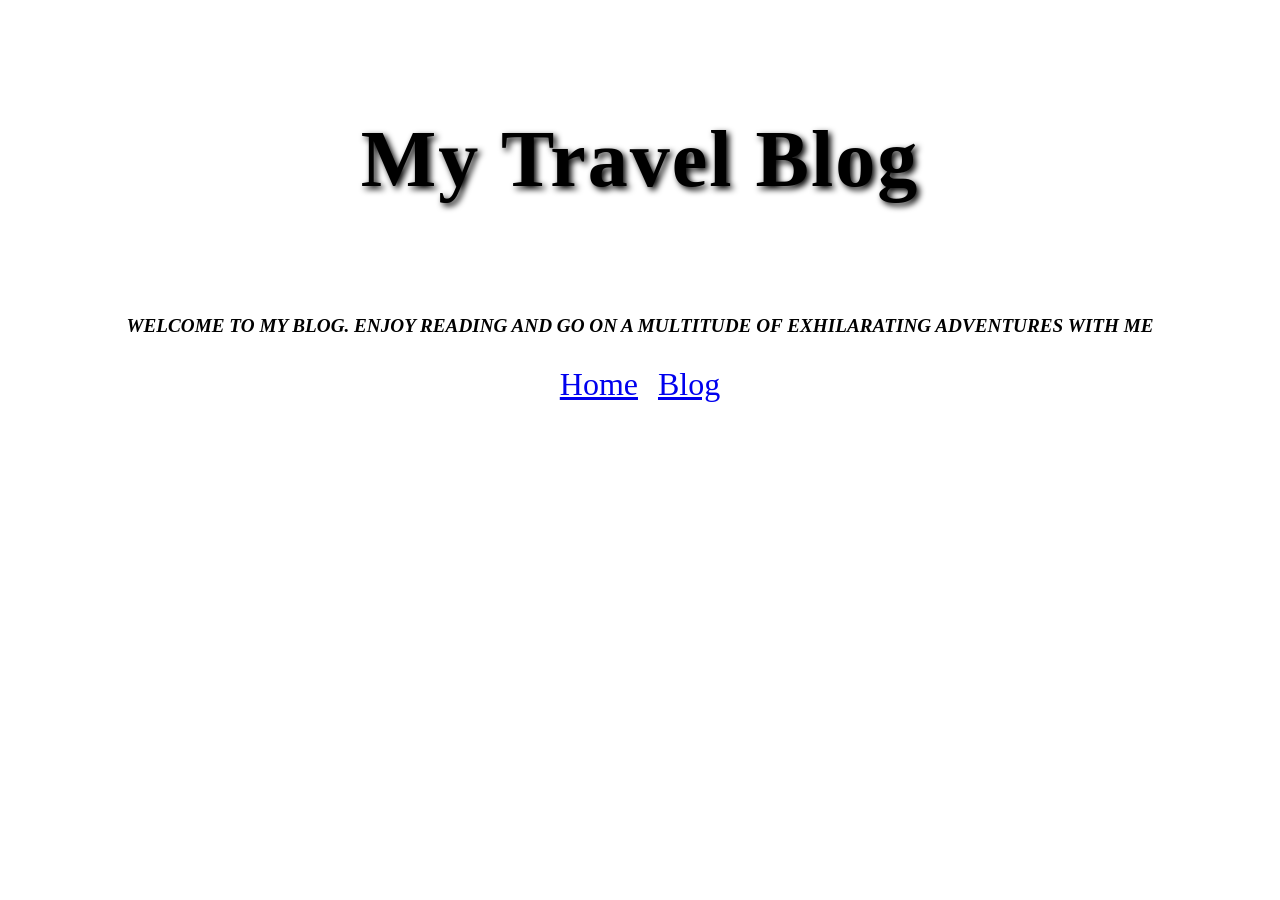
==== index.html @ 8ac2decf "added colour" ====
<!DOCTYPE html>
<html lang="en">
<head>
    <meta charset="UTF-8">
    <meta name="viewport" content="width=device-width, initial-scale=1.0">
    <title>Travel</title>
     <link rel="stylesheet" href="./style.css">
</head>
<body background-color="lightblue">

    <h1>My Travel Blog</h1>
    <p><i>WELCOME TO MY BLOG. ENJOY READING AND GO ON A MULTITUDE OF EXHILARATING ADVENTURES WITH ME</i></p>

<footer>
    <nav class="content" >
         <a href="index.html">Home</a>
         <a href="blog.html">Blog</a>
</nav>
</footer>
</body>
</html>
---- style.css ----
body {
  background-image: url("c:\Users\USER\Downloads\FAWN\Portfolio\assests\videos\aeroplane.jpg");
  background-repeat: no-repeat;
  background-position: right top;
  background-attachment: fixed;
}


h1{ font-weight: 900;
    font-family: 'Times New Roman', Times, serif;
    text-align: center;
    padding: 60px 20px;
    margin-bottom: 40px;
    text-shadow: 3px 3px 6px;
    letter-spacing: 2px;
    font-size :5rem; 
}
 p{ text-align: center;
    font-size: larger;
    font-family: 'Times New Roman', Times, serif;
    font-weight: bolder;
    font-display: fallback;
    padding: 10px;
}
  .content{display: flex;
    justify-content: center;
    gap: 20px;
    font-size: xx-large;
    text-decoration-color: black;
}
h2{
    text-align: center; 
    margin-bottom: 40px; 
    color: #333;
    font-size: xx-large;
}

/* Grid layout for blog posts */
.grid{
  display: grid;
  grid-template-columns: repeat(3, 1fr);
  gap: 20px;
  max-width: 1100px;
  margin: 0 auto 40px;
  padding: 0 20px;
}

.card{
  background: rgba(255,255,255,0.92);
  padding: 12px;
  border-radius: 8px;
  box-shadow: 0 6px 18px rgba(0,0,0,0.08);
  display: flex;
  flex-direction: column;
  align-items: center;
  text-align: center;
}

.post-image{
  width: 100%;
  height: 200px;
  object-fit: cover;
  border-radius: 6px;
  margin-bottom: 10px;
}

.Countrydescription p{ margin: 0; padding: 6px 4px; }

@media (max-width: 900px){
  .grid{ grid-template-columns: repeat(2, 1fr); }
}

@media (max-width: 600px){
  .grid{ grid-template-columns: 1fr; }
  .post-image{ height: 180px; }
}
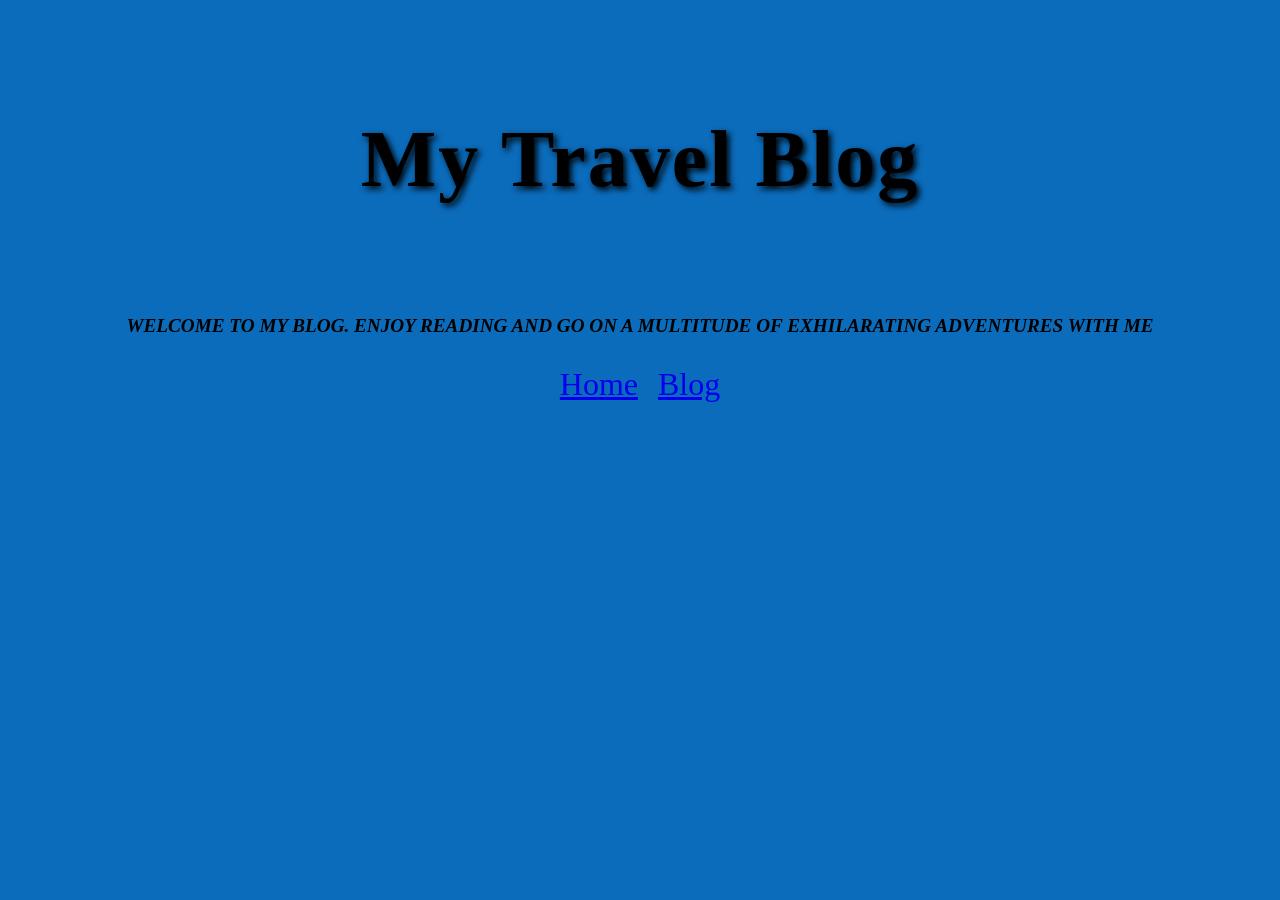
==== commit d6de4f2d: "added comment 1" ====
--- a/index.html
+++ b/index.html
@@ -6,11 +6,9 @@
     <title>Travel</title>
      <link rel="stylesheet" href="./style.css">
 </head>
-<body background-color="lightblue">
-
+<body >
     <h1>My Travel Blog</h1>
     <p><i>WELCOME TO MY BLOG. ENJOY READING AND GO ON A MULTITUDE OF EXHILARATING ADVENTURES WITH ME</i></p>
-
 <footer>
     <nav class="content" >
          <a href="index.html">Home</a>
--- a/style.css
+++ b/style.css
@@ -1,8 +1,6 @@
 body {
-  background-image: url("c:\Users\USER\Downloads\FAWN\Portfolio\assests\videos\aeroplane.jpg");
-  background-repeat: no-repeat;
-  background-position: right top;
-  background-attachment: fixed;
+  
+  background-color: #0b6cbc;
 }
 
 
@@ -73,4 +71,4 @@
 @media (max-width: 600px){
   .grid{ grid-template-columns: 1fr; }
   .post-image{ height: 180px; }
-}
+}
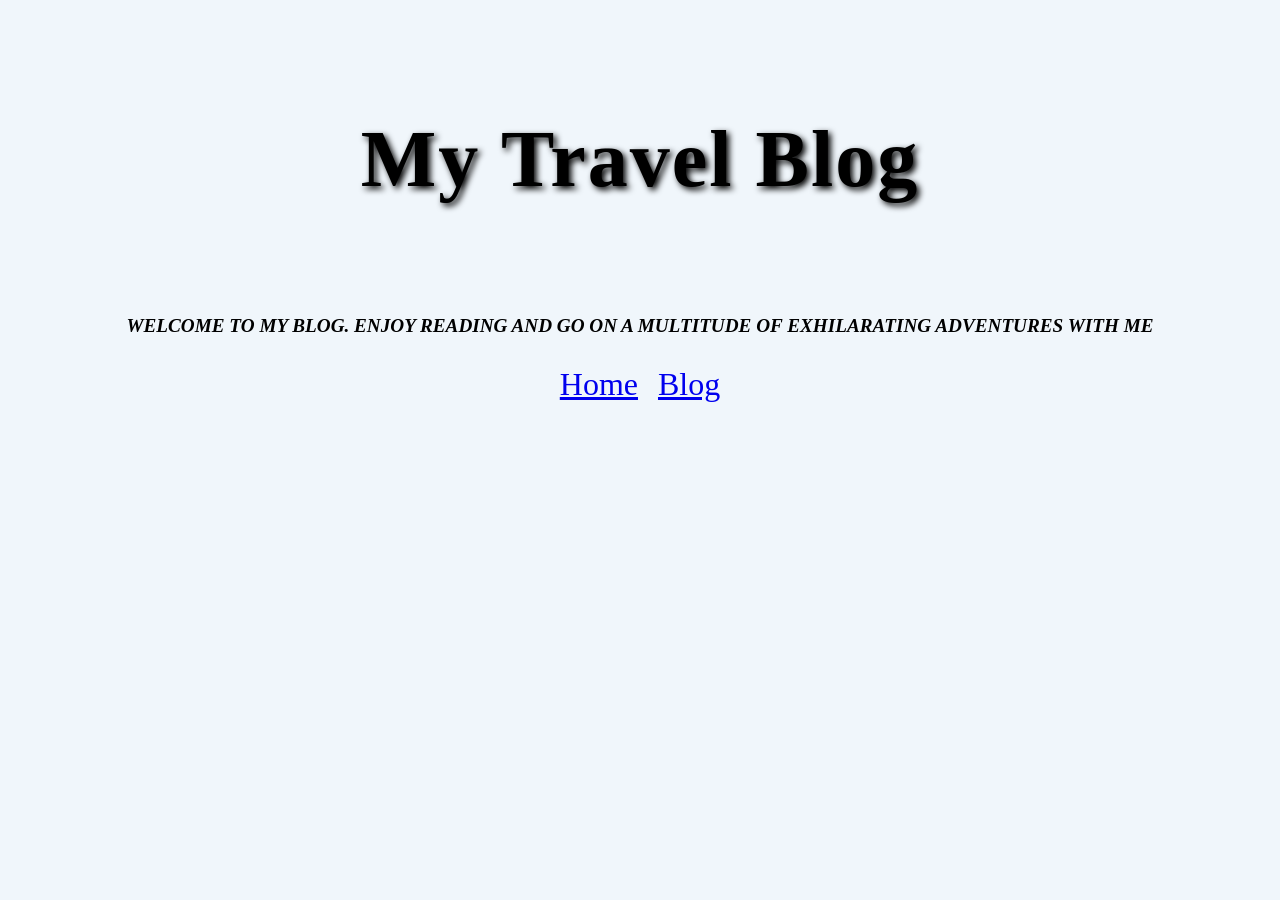
==== commit db3d1c46: "changed comments in css to css comments" ====
--- a/index.html
+++ b/index.html
@@ -7,9 +7,11 @@
      <link rel="stylesheet" href="./style.css">
 </head>
 <body >
+
     <h1>My Travel Blog</h1>
     <p><i>WELCOME TO MY BLOG. ENJOY READING AND GO ON A MULTITUDE OF EXHILARATING ADVENTURES WITH ME</i></p>
 <footer>
+    <!--Navigation Bar-->
     <nav class="content" >
          <a href="index.html">Home</a>
          <a href="blog.html">Blog</a>
--- a/style.css
+++ b/style.css
@@ -1,9 +1,8 @@
 body {
   
-  background-color: #0b6cbc;
+  background-color: #f0f6fb;
 }
-
-
+/* styling homepage */
 h1{ font-weight: 900;
     font-family: 'Times New Roman', Times, serif;
     text-align: center;
@@ -20,12 +19,14 @@
     font-display: fallback;
     padding: 10px;
 }
+
   .content{display: flex;
     justify-content: center;
     gap: 20px;
     font-size: xx-large;
     text-decoration-color: black;
 }
+/* styling footer */
 h2{
     text-align: center; 
     margin-bottom: 40px; 
@@ -33,7 +34,7 @@
     font-size: xx-large;
 }
 
-/* Grid layout for blog posts */
+/* styling blog page */
 .grid{
   display: grid;
   grid-template-columns: repeat(3, 1fr);
@@ -42,7 +43,7 @@
   margin: 0 auto 40px;
   padding: 0 20px;
 }
-
+/* styling blog cards */
 .card{
   background: rgba(255,255,255,0.92);
   padding: 12px;
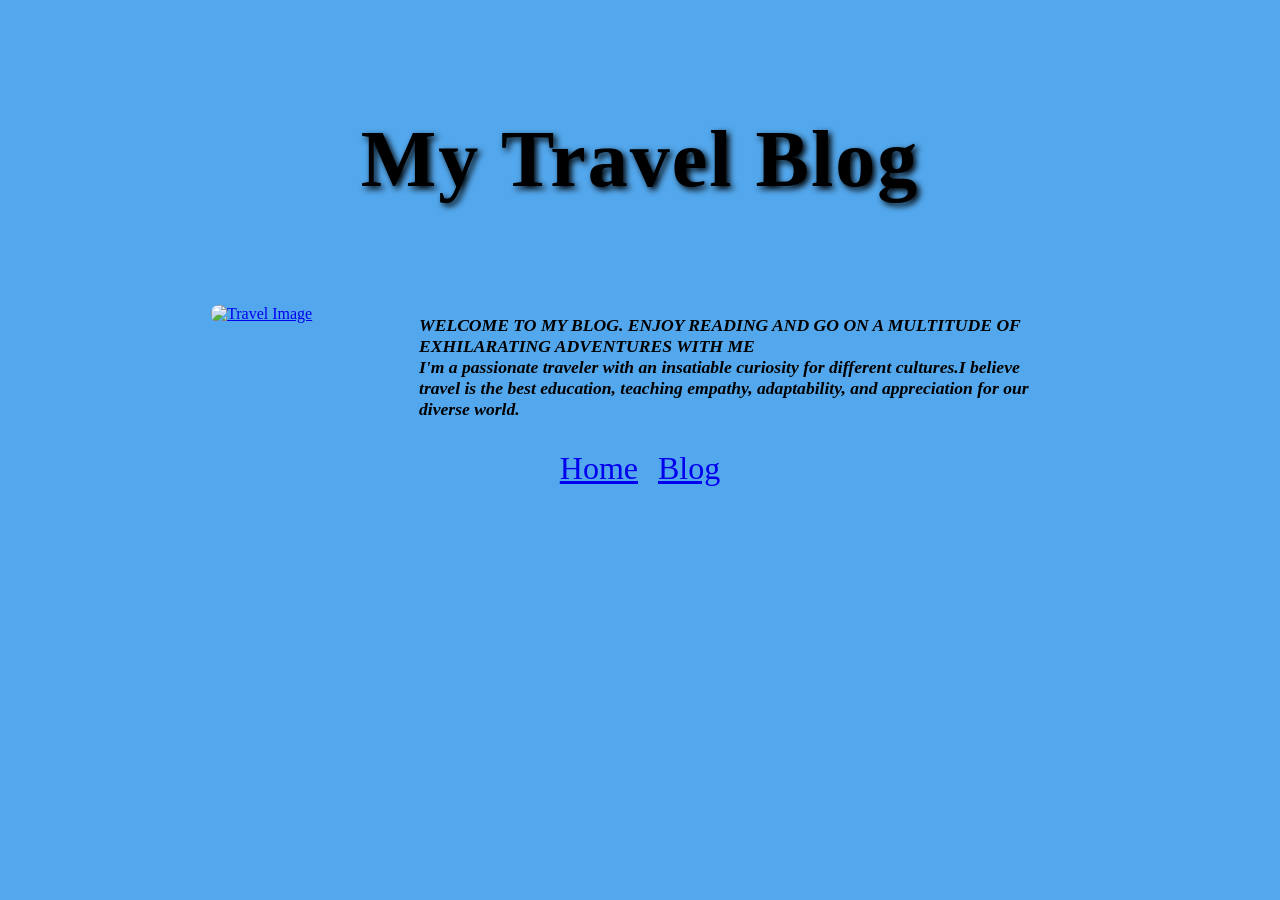
==== commit 75f33d8f: "made an active image link" ====
--- a/index.html
+++ b/index.html
@@ -9,8 +9,16 @@
 <body >
 
     <h1>My Travel Blog</h1>
-    <p><i>WELCOME TO MY BLOG. ENJOY READING AND GO ON A MULTITUDE OF EXHILARATING ADVENTURES WITH ME</i></p>
-<footer>
+
+   <div class="hero-section">
+            <a href="https://i.pinimg.com/1200x/48/9b/4e/489b4e5cc9fc9b3a85ecd4d3ff3d4241.jpg" target="_blank" class="hero-image-link">
+                <img src="https://i.pinimg.com/1200x/48/9b/4e/489b4e5cc9fc9b3a85ecd4d3ff3d4241.jpg" alt="Travel Image" class="hero-image">
+            </a>
+            <p class="hero-text"><i>WELCOME TO MY BLOG. ENJOY READING AND GO ON A MULTITUDE OF EXHILARATING ADVENTURES WITH ME <br>
+                I'm a passionate traveler with an insatiable curiosity for different cultures.I believe travel is the best education, teaching empathy, adaptability, and appreciation for our diverse world.
+            </i></p>
+            
+        </div>
     <!--Navigation Bar-->
     <nav class="content" >
          <a href="index.html">Home</a>
--- a/style.css
+++ b/style.css
@@ -1,6 +1,6 @@
 body {
   
-  background-color: #f0f6fb;
+  background-color: #53a7ec;
 }
 /* styling homepage */
 h1{ font-weight: 900;
@@ -20,7 +20,34 @@
     padding: 10px;
 }
 
-  .content{display: flex;
+.hero-section{display:flex;
+  align-items:flex-start;
+  gap:18px;
+  justify-content:center;
+  padding:0 20px 20px}
+.hero-image{width:180px;
+  height:auto;
+  border-radius:8px;
+  object-fit:cover;
+  display:block}
+.hero-image-link{
+  display:inline-block}
+.hero-text{max-width:640px;
+          margin:0;
+          align-self:center;
+          text-align:left;
+          font-size:1.1rem}
+
+@media (max-width:700px){
+  .hero-section{flex-direction:column;
+    align-items:center}
+  .hero-image{width:100%;
+    max-width:320px}
+  .hero-text{text-align:center}
+}
+
+
+.content{display: flex;
     justify-content: center;
     gap: 20px;
     font-size: xx-large;
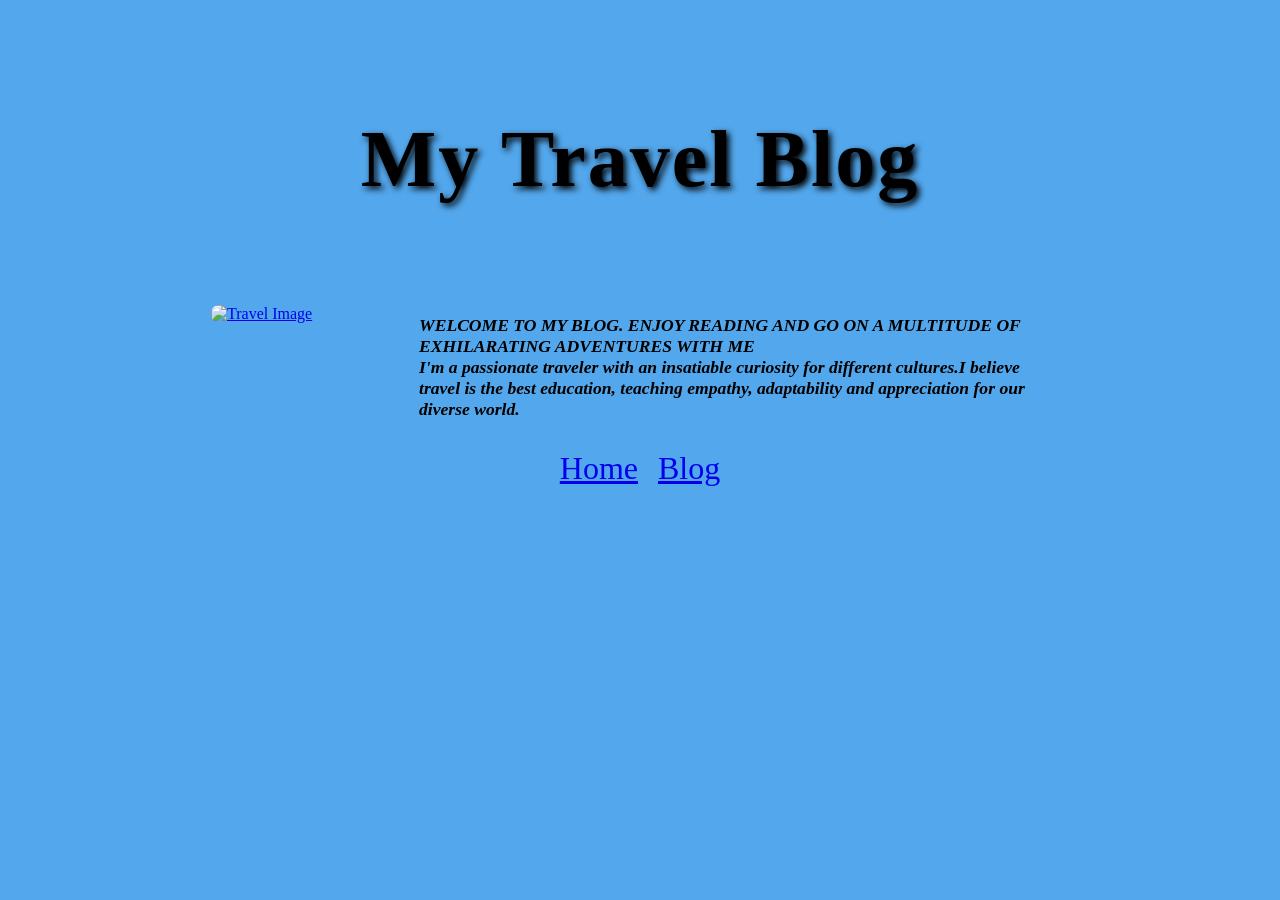
==== commit 63b11491: "added comment submittion form" ====
--- a/index.html
+++ b/index.html
@@ -15,7 +15,7 @@
                 <img src="https://i.pinimg.com/1200x/48/9b/4e/489b4e5cc9fc9b3a85ecd4d3ff3d4241.jpg" alt="Travel Image" class="hero-image">
             </a>
             <p class="hero-text"><i>WELCOME TO MY BLOG. ENJOY READING AND GO ON A MULTITUDE OF EXHILARATING ADVENTURES WITH ME <br>
-                I'm a passionate traveler with an insatiable curiosity for different cultures.I believe travel is the best education, teaching empathy, adaptability, and appreciation for our diverse world.
+                I'm a passionate traveler with an insatiable curiosity for different cultures.I believe travel is the best education, teaching empathy, adaptability and appreciation for our diverse world.
             </i></p>
             
         </div>
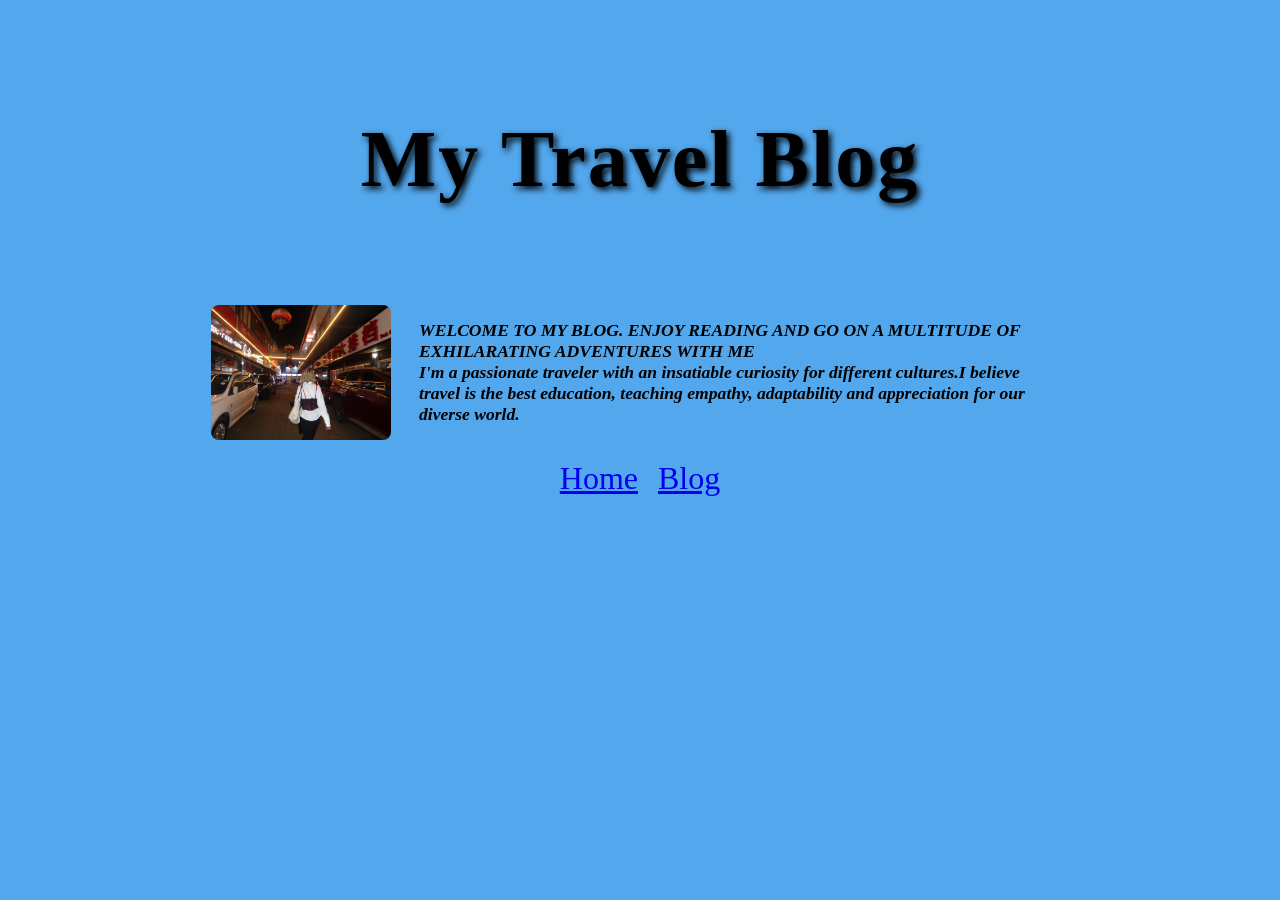
==== commit 4a2e47d5: "changes" ====
--- a/index.html
+++ b/index.html
@@ -11,8 +11,8 @@
     <h1>My Travel Blog</h1>
 
    <div class="hero-section">
-            <a href="https://i.pinimg.com/1200x/48/9b/4e/489b4e5cc9fc9b3a85ecd4d3ff3d4241.jpg" target="_blank" class="hero-image-link">
-                <img src="https://i.pinimg.com/1200x/48/9b/4e/489b4e5cc9fc9b3a85ecd4d3ff3d4241.jpg" alt="Travel Image" class="hero-image">
+            <a href="IMAGES\WhatsApp Image 2026-01-30 at 09.53.16.jpeg" target="_blank" class="hero-image-link">
+                <img src="IMAGES\WhatsApp Image 2026-01-30 at 09.53.16.jpeg" alt="Travel Image" class="hero-image">
             </a>
             <p class="hero-text"><i>WELCOME TO MY BLOG. ENJOY READING AND GO ON A MULTITUDE OF EXHILARATING ADVENTURES WITH ME <br>
                 I'm a passionate traveler with an insatiable curiosity for different cultures.I believe travel is the best education, teaching empathy, adaptability and appreciation for our diverse world.
--- a/style.css
+++ b/style.css
@@ -99,4 +99,89 @@
 @media (max-width: 600px){
   .grid{ grid-template-columns: 1fr; }
   .post-image{ height: 180px; }
+}
+
+/* Comment Section Styling */
+.comment-section {
+  max-width: 600px;
+  margin: 30px auto 20px;
+  padding: 0 20px;
+  background: rgba(255, 255, 255, 0.95);
+  border-radius: 8px;
+  box-shadow: 0 6px 18px rgba(0, 0, 0, 0.1);
+  padding: 15px 15px;
+}
+
+.comment-section h3 {
+  text-align: center;
+  color: #333;
+  margin-bottom: 15px;
+  font-size: 1.2rem;
+}
+
+.comment-form {
+  display: flex;
+  flex-direction: column;
+  gap: 12px;
+}
+
+.form-group {
+  display: flex;
+  flex-direction: column;
+  gap: 4px;
+}
+
+.form-group label {
+  font-weight: bold;
+  color: #333;
+  font-size: 0.9rem;
+}
+
+.form-group input,
+.form-group textarea {
+  padding: 8px;
+  border: 2px solid #ddd;
+  border-radius: 5px;
+  font-size: 0.95rem;
+  font-family: Arial, sans-serif;
+  transition: border-color 0.3s ease;
+}
+
+.form-group input:focus,
+.form-group textarea:focus {
+  outline: none;
+  border-color: #53a7ec;
+  box-shadow: 0 0 5px rgba(83, 167, 236, 0.3);
+}
+
+.submit-btn {
+  background-color: #53a7ec;
+  color: white;
+  padding: 8px 20px;
+  border: none;
+  border-radius: 5px;
+  font-size: 0.9rem;
+  font-weight: 600;
+  cursor: pointer;
+  transition: background-color 0.3s ease, transform 0.2s ease;
+  align-self: flex-start;
+}
+
+.submit-btn:hover {
+  background-color: #2e87d9;
+  transform: translateY(-2px);
+}
+
+.submit-btn:active {
+  transform: translateY(0);
+}
+
+@media (max-width: 600px) {
+  .comment-section {
+    padding: 20px 15px;
+  }
+
+  .comment-section h3 {
+    font-size: 1.3rem;
+  }
 }
